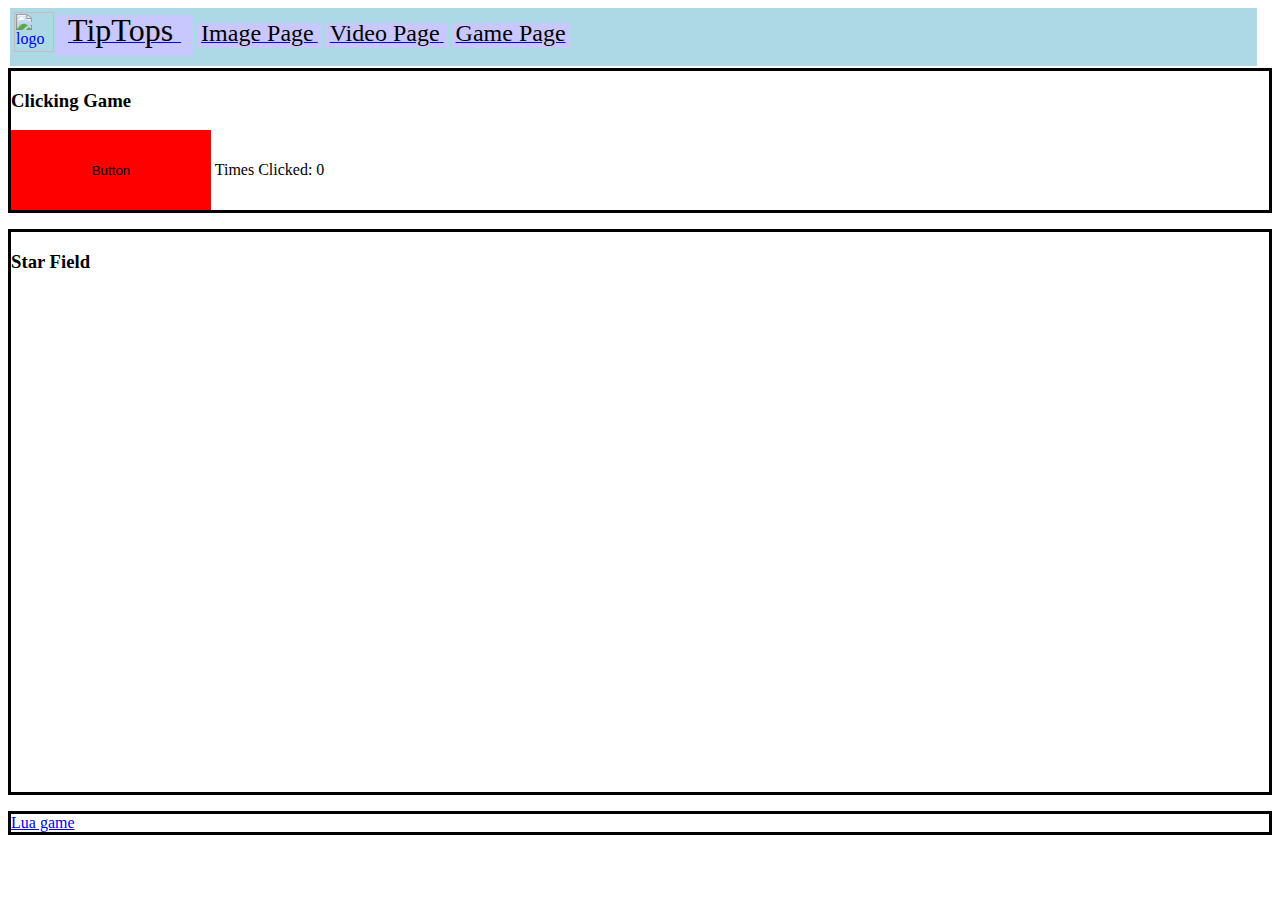
==== gamePage.html @ 552bd1b3 "Add files via upload" ====
<html>
<header>
<link href="style.css" rel="stylesheet"/>

</header>
<body>
    <header class="box">
          <div>
              <article>
                  <span class="box2">
                      <a href="index.html">
                          <img id="logo" src="images\tiptop.png" alt="logo"/>
                          <font size="+3" color="black">
                              TipTops
                          </font>
                      </a>
                  </span>
                  <span class="box3">
                      <a href="imagePage.html">
                          <font size="+2" color="black">Image Page</font>
                      </a>
                  </span>
                  <span class="box3">
                      <a href="videoPage.html">
                          <font size="+2" color="black">Video Page</font>
                      </a>
                  </span>
                  <span class="box3">
                      <a href="gamePage.html">
                          <font size="+2" color="black">Game Page</font> 
                      </a>
                  </span>
              </article>
          </div>
        </header>
    <main>
        <div id="game1">
            <h3>Clicking Game</h3>
            <button id="count-btn" onclick="add()">Button</button>
            <line>
                Times Clicked:
            </line> 
            <line id="numberClicked">
                0
            </line>
            <script src="index.js"></script>
        </div>
        <p></p>
        <div id="game2">
            <h3>Star Field</h3>
            <canvas id="bingo" width="500" height="500"></canvas>
            <script src="bongo.js"></script>
        </div>
        <p></p>
        <div id="game3">
            <a href="lua\luaPage.html">Lua game</a>
        </div>
    </main>
</body>
</html>
---- style.css ----
body {
background: #FFFFF;
    color: black;
}

.box {
    height: 50px;
    width: 98%;
    padding: .25em;
    margin: 2px;
    background-color: lightblue;
}

.box2 {
    height: 50px;
    width: 85px;
    padding: .75em;
    margin: 2px;
    background-color: rgb(200,200,255);
}

.box3 {
    height: 50px;
    width: 96%;
    padding: .25em;
    margin: 2px;
    background-color: rgb(200,200,255);
}

.main {
    width: 98%;
    height: 400px;
    background-color: rgb(250,250,250);
    padding: 1em;
    margin: 1px;
}

#logo {
    height: 40px;
    float:left;
}

#footer {
    background-color: lightblue;
    height: 100px;
    width: 96%;
    margin: 1px;
    padding: 1em;
}

#count-btn {
    background-color: red;
    width: 200px;  
    height: 80px;
    border: none;
    display: inline-block;
    cursor: pointer;
    transition-duration: .5s;

}
#count-btn:hover {
    background-color: rgb(225,0,0)   
}

#game1 {
    border-style: solid;
}

#game2 {
    border-style: solid;
}

#game3 {
    border-style: solid;   
}
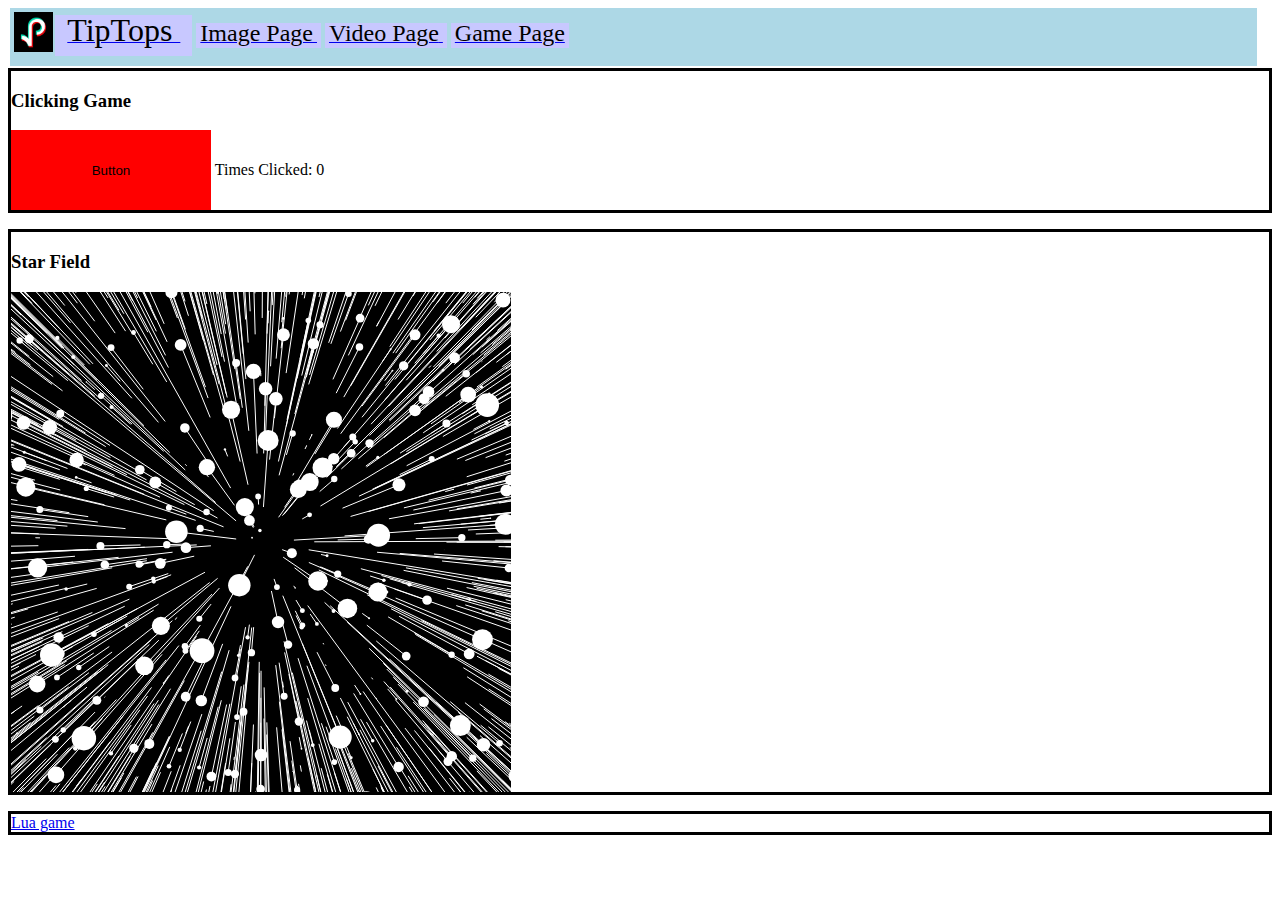
==== commit d7f7c597: "Update gamePage.html" ====
--- a/gamePage.html
+++ b/gamePage.html
@@ -9,7 +9,7 @@
               <article>
                   <span class="box2">
                       <a href="index.html">
-                          <img id="logo" src="images\tiptop.png" alt="logo"/>
+                          <img id="logo" src="tiptop.png" alt="logo"/>
                           <font size="+3" color="black">
                               TipTops
                           </font>
@@ -53,8 +53,8 @@
         </div>
         <p></p>
         <div id="game3">
-            <a href="lua\luaPage.html">Lua game</a>
+            <a href="luaPage.html">Lua game</a>
         </div>
     </main>
 </body>
-</html> +</html> 
